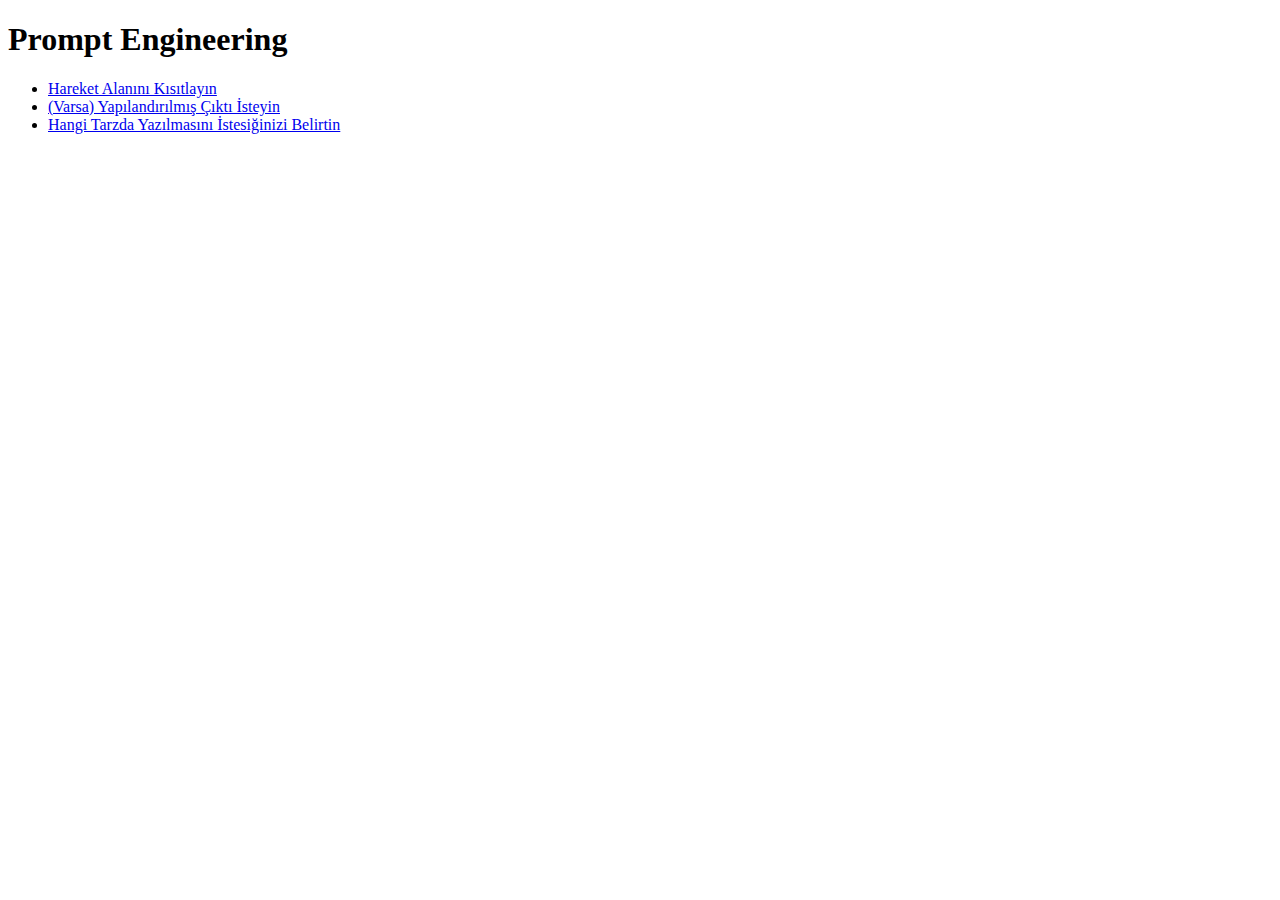
==== articles/index.html @ b17ef7aa "added 3 articles" ====
<!DOCTYPE html>
<html>
<head>
    <meta charset="UTF-8">
    <title>Articles</title>
</head>
<body>
    <h1>Prompt Engineering</h1>
    
    <ul>
        <li><a href="Delimiters.html">Hareket Alanını Kısıtlayın</a></li>
        <li><a href="Structured.html">(Varsa) Yapılandırılmış Çıktı İsteyin</a></li>
        <li><a href="Style.html">Hangi Tarzda Yazılmasını İstesiğinizi Belirtin</a></li>
        <!-- Add more list items for additional articles -->
    </ul>
</body>
</html>
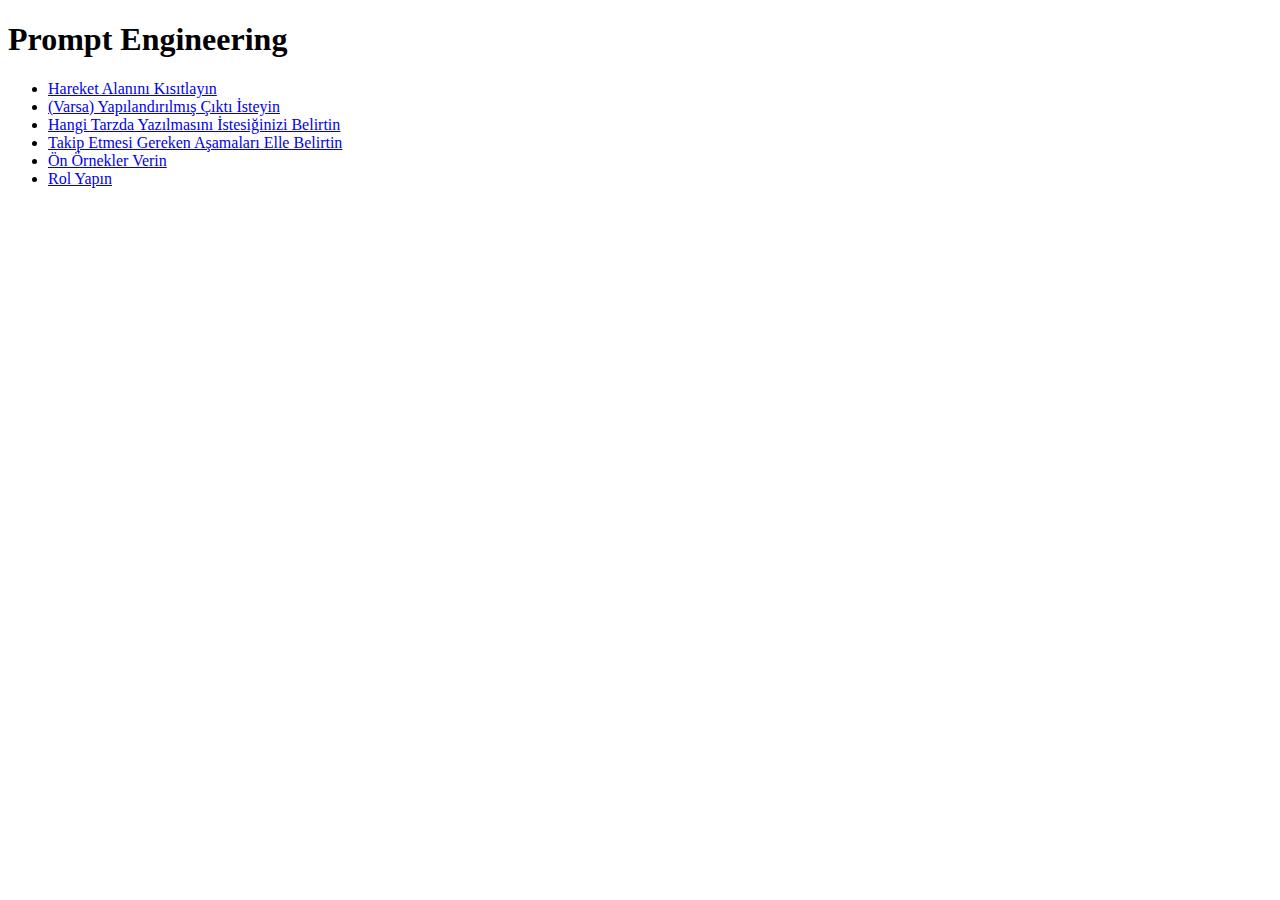
==== commit 1d20fe67: "Added and edited articles." ====
--- a/articles/index.html
+++ b/articles/index.html
@@ -8,10 +8,12 @@
     <h1>Prompt Engineering</h1>
     
     <ul>
-        <li><a href="Delimiters.html">Hareket Alanını Kısıtlayın</a></li>
-        <li><a href="Structured.html">(Varsa) Yapılandırılmış Çıktı İsteyin</a></li>
-        <li><a href="Style.html">Hangi Tarzda Yazılmasını İstesiğinizi Belirtin</a></li>
-        <!-- Add more list items for additional articles -->
+        <li><a href="delimiters.html">Hareket Alanını Kısıtlayın</a></li>
+        <li><a href="structured.html">(Varsa) Yapılandırılmış Çıktı İsteyin</a></li>
+        <li><a href="style.html">Hangi Tarzda Yazılmasını İstesiğinizi Belirtin</a></li>
+        <li><a href="steps.html">Takip Etmesi Gereken Aşamaları Elle Belirtin</a></li>
+        <li><a href="examples.html"> Ön Örnekler Verin</a></li>
+        <li><a href="role.html">Rol Yapın</a></li>
     </ul>
 </body>
 </html>